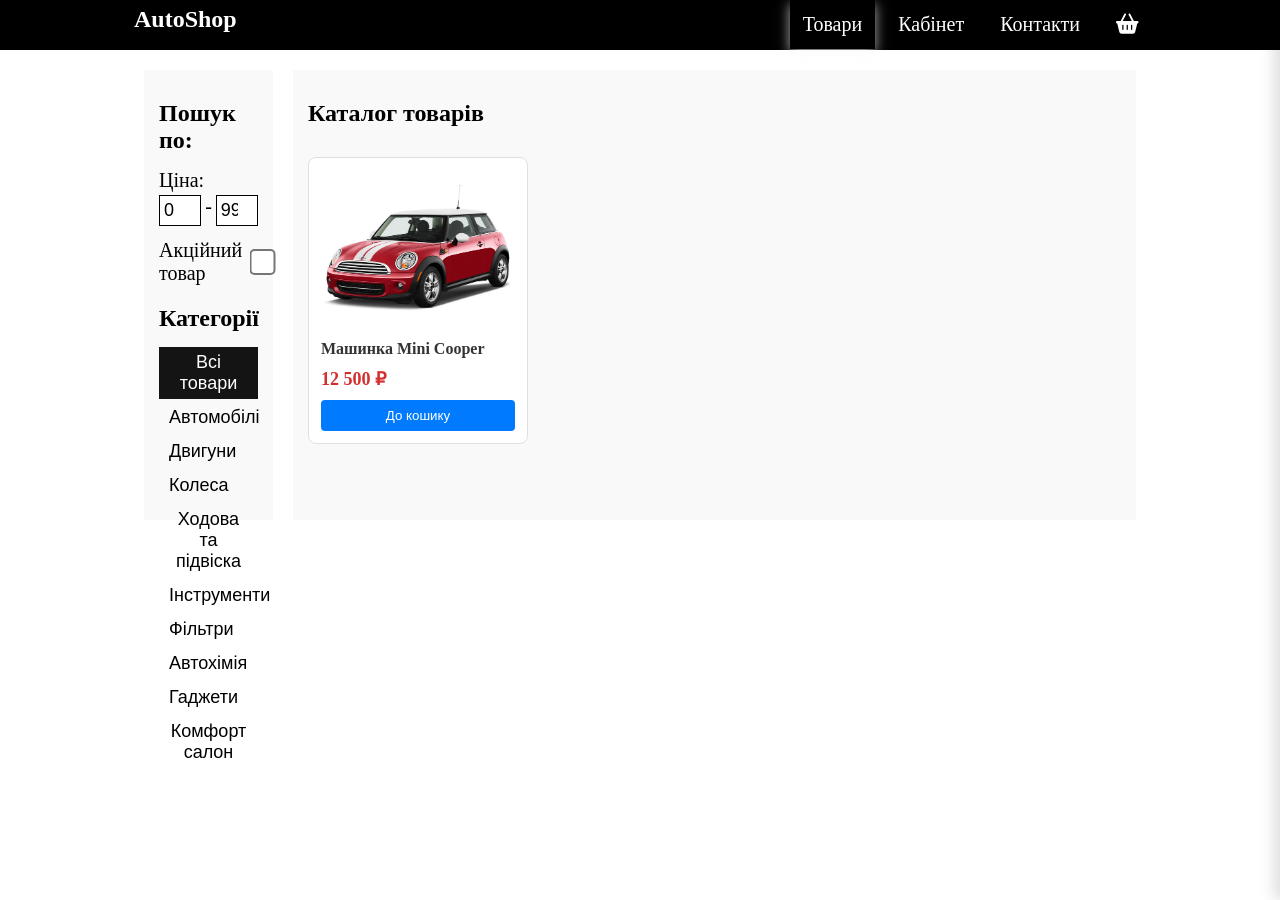
==== src/client/index.html @ 82f72af3 "feat(client): Доробив кошик, реалізував додавання та видалення товарів з кошику." ====
<!DOCTYPE html>
<html lang="ru">
<head>
    <meta charset="UTF-8">
    <meta name="viewport" content="width=device-width, initial-scale=1.0">
    <title>AutoShop</title>
    <link rel="stylesheet" href="https://cdnjs.cloudflare.com/ajax/libs/font-awesome/6.5.1/css/all.min.css">
    <link rel="stylesheet" href="style.css">
</head>
<body>

    <header>
        <nav>
            <div class="logo">
                <h1>AutoShop</h1>
            </div>
            <div class="info">
                <ul>
                    <li class="active-info"><a href="#">Товари</a></li>
                    <li><a href="#">Кабінет</a></li>
                    <li><a href="#">Контакти</a></li>
                    <li><a href="#" class="cart-link"><i class="fa-solid fa-basket-shopping"></i></a></li>
                </ul>
            </div>
        </nav>
    </header>

    <main>
        <div class="cart-overlay"></div>

        <div id="cart-sidebar" class="cart-sidebar">
            <div class="cart-header">
                <h2>Кошик</h2>
                <button id="close-cart-btn" class="close-btn">&times;</button>
            </div>
            
            <div class="cart-content">
                <p>Ваш кошик порожній.</p>
            </div>
            
            <div class="cart-footer">
                <button class="checkout-btn">Оформити замовлення</button>
            </div>
        </div>

        <section class = "main-catalog">
            <div class="filter">
                <h2>Пошук по:</h2>
                <div class = "search-for">
                    <p>Ціна:</p>
                    <div class="serch-cost">
                        <input id="min-cost" type="number" value="0">
                        <p>-</p>
                        <input id="max-cost" type="number" value="99999">
                    </div>
                    <div class="search-promotions">
                        <p>Акційний товар</p>
                        <input type="checkbox" id="promotions">
                    </div>
                </div>
                <h2>Категорії</h2>
                <div class = "category">
                    <button class="category-btn active-category" data-category="all">Всі товари</button>
                    <button class="category-btn" data-category="cars">Автомобілі</button>
                    <button class="category-btn" data-category="engines">Двигуни</button>
                    <button class="category-btn" data-category="wheels">Колеса</button>
                    <button class="category-btn" data-category="chassis">Ходова та підвіска</button>
                    <button class="category-btn" data-category="tools">Інструменти</button>
                    <button class="category-btn" data-category="filters">Фільтри</button>
                    <button class="category-btn" data-category="automotive-chemicals">Автохімія</button>
                    <button class="category-btn" data-category="gadgets">Гаджети</button>
                    <button class="category-btn" data-category="comfort-interior">Комфорт салон</button>
                </div>
            </div>
            <div class="catalog">
                <h2>Каталог товарів</h2>
                <div class="items">
                    <div class="card-item" data-id="1">
                        <img src="test.jpg" alt="Товар" class="card-image">
                        <h3 class="card-title">Машинка Mini Cooper</h3>
                        <div class="card-price">12 500 ₽</div>
                        <button class="card-button">До кошику</button>
                    </div>
                </div>
            </div>
        </section>
    </main>

    <footer>
    </footer>

    <script src="script.js"></script>
</body>
</html>
---- src/client/style.css ----
body {
    margin: 0;
    padding: 0;
}

header {
    background: #000;
    margin: 0px;
    padding: 0px;
    width: 100%;
    height: 50px;
    display: flex;
    justify-content: center;
}

main{
    margin: 20px;
}

nav{
    margin: 0 10%;
    width: 100%;
    display: flex;
    justify-content: space-between;
}

nav ul{
    list-style: none;
    display: flex;
    gap: 10px;
    justify-content: center;
    font-size: 20px;
    margin: 0px;
    padding: 0px;
}

nav ul li{
    display: block;
    padding: 13px;
}

nav ul li a{
    text-decoration: none;
    color: white;
}

.active-info{
    box-shadow: 0 4px 12px rgba(250, 250, 250, 0.7); 
}

nav ul li:hover{
    box-shadow: 0 -5px 12px rgba(250, 248, 248, 0.3); 
}

.main-catalog {
    display: flex;
    margin: 0 10%;
    gap: 20px;
}

.filter {
    background-color: #f9f9f9;
    width: 13%;
    padding: 15px;
    box-sizing: border-box;
    max-height: 450px;
}

.items {
    width: 100%;
    display: flex;
    flex-wrap: wrap;
    gap: 20px;
}

.catalog{
    display: flex;
    flex-direction: column;
    width: 87%;
    background-color: #f9f9f9;
    padding: 15px;
    box-sizing: border-box;
    gap: 15px;

}

.card-item {
    width: 220px;
    background: #fff;
    border: 1px solid #e0e0e0;
    padding: 12px;
    box-sizing: border-box;
    transition: box-shadow 0.2s;
    position: relative;
    border-radius: 8px;
    display: flex;
    flex-direction: column;
    gap: 10px;
}

.card-item:hover {
    box-shadow: 0 4px 12px rgba(0, 0, 0, 0.1); 
}

.card-image {
    width: 100%;
    height: 160px;
    object-fit: cover;
    border-radius: 4px;
}

.card-title {
    font-size: 16px;
    margin: 0;
    color: #333;
}

.card-price {
    font-size: 18px;
    font-weight: bold;
    color: #d32f2f;
}

.card-button {
    background-color: #007bff;
    color: white;
    border: none;
    padding: 8px 12px;
    border-radius: 4px;
    cursor: pointer;
    transition: background-color 0.2s;
}

.card-button:hover {
    background-color: #0056b3;
}

.catalog-item h2{
    display: block;
}

.category {
    width: 100%;
    font-size: 20px;
    display: flex;
    flex-direction: column;
    gap: 3px;
}

h2 {
    margin: 15px 0px;
}

.logo h1 {
    color: white;
    margin: 0;
    display: block;
    padding: 6px;
}

.fa-cart-shopping{
    color: white;
}

.category-btn {
    border: none;
    background-color: transparent;
    font-size: 18px;
    display: flex;
    padding: 5px 10px;
    cursor: pointer;
}

.active-category {
    background-color: rgb(20, 20, 20);
    color: white;
}

.category-btn:hover {
    box-shadow: 0 4px 12px rgba(0, 0, 0, 0.1);
    background-color: rgba(0, 0, 0, 0.1);
}

.search-for {
    width: 100%;
    font-size: 20px;
    display: flex;
    flex-direction: column;
    gap: 3px;
}

.search-for p{
    margin: 0;
}

.serch-cost {
    width: 100%;
    display: flex;
    gap: 4px;
}

.serch-cost input{
    font-size: 18px;
    width: 45%;
    border: black solid 1px;
    padding: 4px;
}

.search-promotions{
    width: 100%;
    display: flex;
    gap: 4px;
    margin: 5px;
    margin-top: 10px;
    margin-left: 0px;
}

.search-promotions input{
    transform: scale(2);
    margin-left: 10px;
}

.cart-sidebar {
    position: fixed;
    top: 0;
    right: 0;
    width: 350px;
    max-width: 100%;
    height: 100vh;
    background: rgba(255, 255, 255, 0.85); 
    backdrop-filter: blur(12px); 
    -webkit-backdrop-filter: blur(12px); 
    box-shadow: -5px 0 15px rgba(0, 0, 0, 0.15);
    z-index: 1000;
    
    transform: translateX(100%);
    transition: transform 0.3s ease-in-out;
    
    display: flex;
    flex-direction: column;
}

.cart-sidebar.open {
    transform: translateX(0);
}

.cart-overlay {
    position: fixed;
    top: 0;
    left: 0;
    width: 100%;
    height: 100%;
    background-color: rgba(0, 0, 0, 0.5);
    z-index: 999;
    
    opacity: 0;
    visibility: hidden;
    transition: opacity 0.3s ease, visibility 0.3s ease;
}

.cart-overlay.show {
    opacity: 1;
    visibility: visible;
}

.cart-header {
    display: flex;
    justify-content: space-between;
    align-items: center;
    padding: 15px;
    background-color: #111; 
    color: #fff;
}

.close-btn {
    background: none;
    border: none;
    color: #fff;
    font-size: 28px;
    cursor: pointer;
    transition: color 0.2s;
}

.close-btn:hover {
    color: #ccc;
}

.cart-content {
    padding: 20px;
    flex-grow: 1;
    overflow-y: auto;
    display: flex;
    flex-direction: column;
    gap: 10px;
}

.cart-footer {
    padding: 20px;
    border-top: 1px solid rgba(0, 0, 0, 0.1);
}

.checkout-btn {
    width: 100%;
    padding: 12px;
    background-color: #111;
    color: white;
    border: none;
    cursor: pointer;
    font-size: 16px;
    border-radius: 4px;
    transition: background-color 0.2s;
}

.checkout-btn:hover {
    background-color: #333;
}

.cart-product {
    display: flex;
    align-items: center; 
    gap: 15px; 
    padding: 12px;
    margin-bottom: 15px; 
    background-color: #f8f9fa; 
    border-radius: 8px; 
    border: 1px solid #eee;
}

.cart-product img{
    width: 100px;
    height: 100%;
    background-color: white;
}

.product_info {
    display: flex;
    flex-direction: column;
}

.product_info h3 {
    margin: 0 3px;
}

.product_price {
    margin: 3px 3px;
    font-size: 18px;
}

.back-button {
    background-color: #b30000;
    color: #fff;
    border: none;
    padding: 6px 10px;
    border-radius: 4px;
    cursor: pointer;
    font-size: 12px;
    transition: background-color 0.2s;
}

.back-button:hover {
    background-color: #750000;
}
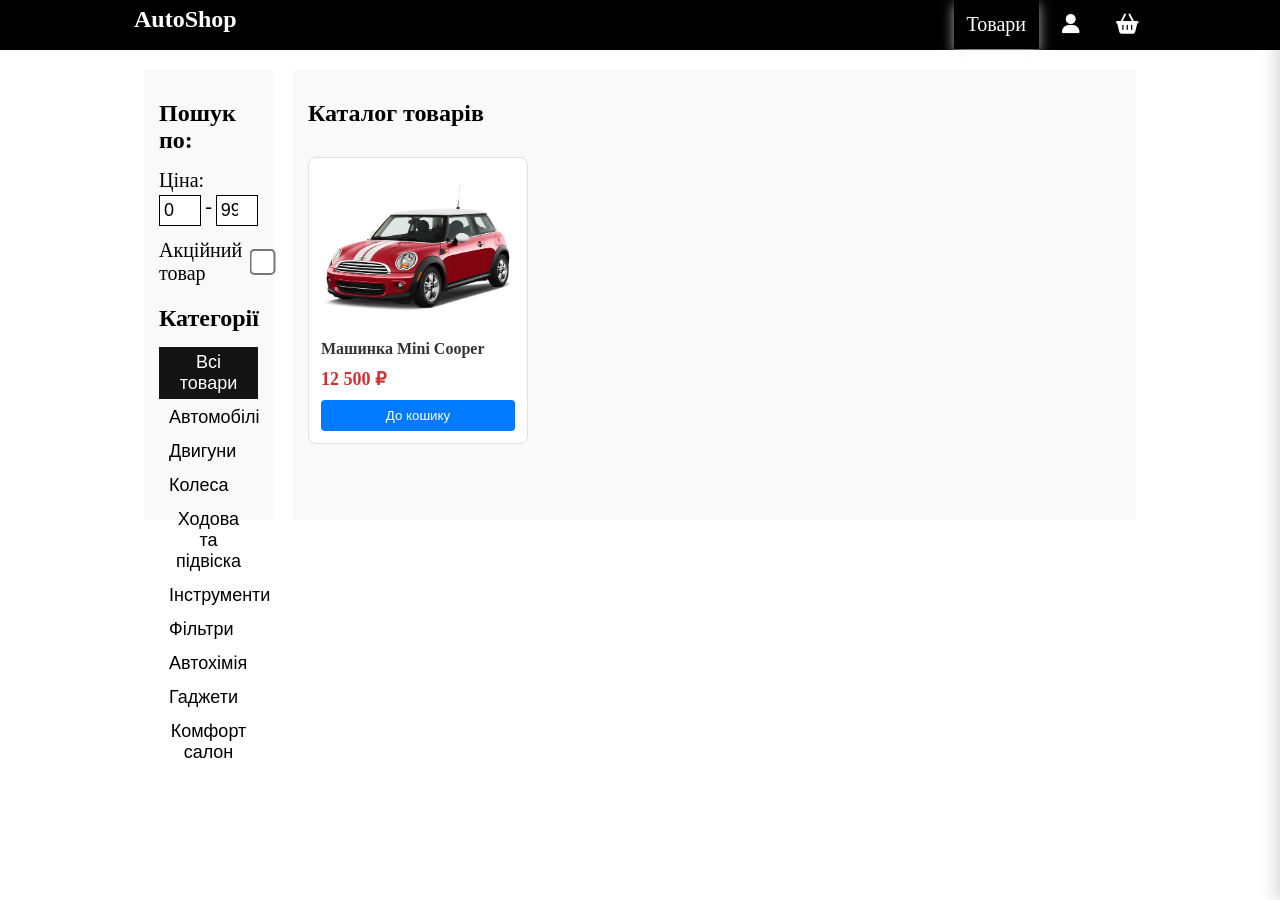
==== commit 6a34ec19: "feat(client.login): Створив панель для авторизації користувача на сайті" ====
--- a/src/client/index.html
+++ b/src/client/index.html
@@ -17,8 +17,7 @@
             <div class="info">
                 <ul>
                     <li class="active-info"><a href="#">Товари</a></li>
-                    <li><a href="#">Кабінет</a></li>
-                    <li><a href="#">Контакти</a></li>
+                    <li><a href="#" class="user-link"><i class="fa-solid fa-user"></i></a></li>
                     <li><a href="#" class="cart-link"><i class="fa-solid fa-basket-shopping"></i></a></li>
                 </ul>
             </div>
@@ -28,6 +27,34 @@
     <main>
         <div class="cart-overlay"></div>
 
+        <div class="cart-login">
+            <div class="title-login">
+                <h2>Вхід до акаунту</h2>
+                <button class="close-btn-login">&times;</button>
+            </div>
+            <div class ="input-login">
+                <div class="login-conteiner">
+                    <i class="fa-solid fa-user login-icon"></i>
+                    <div class="login-input">
+                        <label>Логін</label>
+                        <input class="login" type="text">
+                    </div>
+                </div>
+                <div class="login-conteiner">
+                    <i class="fa-solid fa-lock login-icon"></i>
+                    <div class="login-input">
+                        <label>Пароль</label>
+                        <input class="password" type="password">
+                    </div>
+                    <button class="eye close"><i class="fa-solid fa-eye-slash close-eye"></i><i class="fa-solid fa-eye open-eye"></i></button>
+                </div>
+            </div>
+            <div class ="login-button">
+                <button class="login-but">Увійти </button>
+                <button class="register-but">Реєстрація</button>
+            </div>
+        </div>
+        
         <div id="cart-sidebar" class="cart-sidebar">
             <div class="cart-header">
                 <h2>Кошик</h2>
--- a/src/client/style.css
+++ b/src/client/style.css
@@ -359,4 +359,174 @@
 
 .back-button:hover {
     background-color: #750000;
+}
+
+.cart-login {
+    position: fixed;
+    width: 400px;
+    max-width: 100%;
+    height: 340px;
+    max-height: 100%;
+    background: rgba(255, 255, 255, 0.85); 
+    backdrop-filter: blur(12px); 
+    -webkit-backdrop-filter: blur(12px); 
+    box-shadow: -5px 0 15px rgba(0, 0, 0, 0.15);
+    z-index: 1000;
+    border-radius: 20px;
+    
+    top: 50%;
+    left: 50%;
+    transform: translate(-50%, -50%);
+    display: none;
+    flex-direction: column;
+    align-items: center;
+    border: black solid 1px;
+
+}
+
+.input-login {
+    display: flex;
+    flex-direction: column;
+    padding: 10px;
+    margin: 5px;
+    gap: 10px;
+    max-width: 200px;
+    width: 100%;
+    align-items: center;
+}
+
+.input-login input {
+    width: 100%;
+    border-radius: 10px;
+    border: black solid 1px;
+    font-size: 20px;
+    padding: 5px;
+}
+
+.input-login p{
+    margin: 0;
+    font-size: 20px;
+}
+
+.login-button{
+    display: flex;
+    flex-direction: column;
+    gap: 10px;
+    max-width: 200px;
+    width: 100%;
+    align-items: center;
+}
+
+
+
+.login-input label {
+    font-size: 14px;
+    color: #88929b; 
+    margin-bottom: 2px;
+}
+
+.login-icon {
+    font-size: 22px;
+    color: #6c757d; 
+    margin-right: 10px; 
+}
+
+.login-input input {
+    border: none; 
+    background: transparent; 
+    outline: none; 
+    font-size: 20px;
+    color: #333; 
+    padding: 0;
+}
+
+.login-conteiner {
+    display: flex;
+    align-items: center; 
+    background-color: #eef2f5; 
+    border-radius: 8px; 
+    padding: 8px 15px; 
+    width: 280px; 
+    border-bottom: 2px solid transparent;
+    transition: all 0.3s ease;
+}
+
+.login-conteiner:focus-within {
+    border-bottom: 2px solid #1f82b7;
+    border-bottom-left-radius: 4px;
+    border-bottom-right-radius: 4px;
+}
+
+.eye{
+    width: 30px;
+    height: 30px;
+    font-size: 20px;
+    background-color: transparent;
+    border: none;
+    cursor: pointer;
+}
+
+.login-but {
+    width: 80%;
+    font-size: 20px;
+    border-radius: 20px;
+    border: black solid 1px;
+    background-color: #007bff;
+    padding: 5px;
+    cursor: pointer;
+
+    transition: background-color 0.4s;
+}
+
+.login-but:hover {
+    background-color: #004c9c;
+
+}
+
+.register-but {
+    width: 80%;
+    font-size: 20px;
+    border-radius: 20px;
+    border: #0056b3 solid 1px;
+    background-color: transparent;
+    padding: 5px;
+    cursor: pointer;
+    color:  #0056b3;
+
+    transition: background-color 0.4s;
+}
+
+.register-but:hover {
+    border: black solid 1px;
+    background-color: #007bff;
+    color: black;
+
+}
+
+.open-eye {
+    display: none;
+}
+
+.title-login {
+    display: flex;
+    justify-content: space-around;
+    width: 100%;
+    margin: 10px;
+}
+
+.close-btn-login{
+    background: none;
+    border: none;
+    color: #000000;
+    font-size: 28px;
+    cursor: pointer;
+    transition: color 0.2s;
+}
+
+.close-btn-login:hover{
+    color: #696969;
+}
+
+.cart-login.open {
+    display: flex;
 }
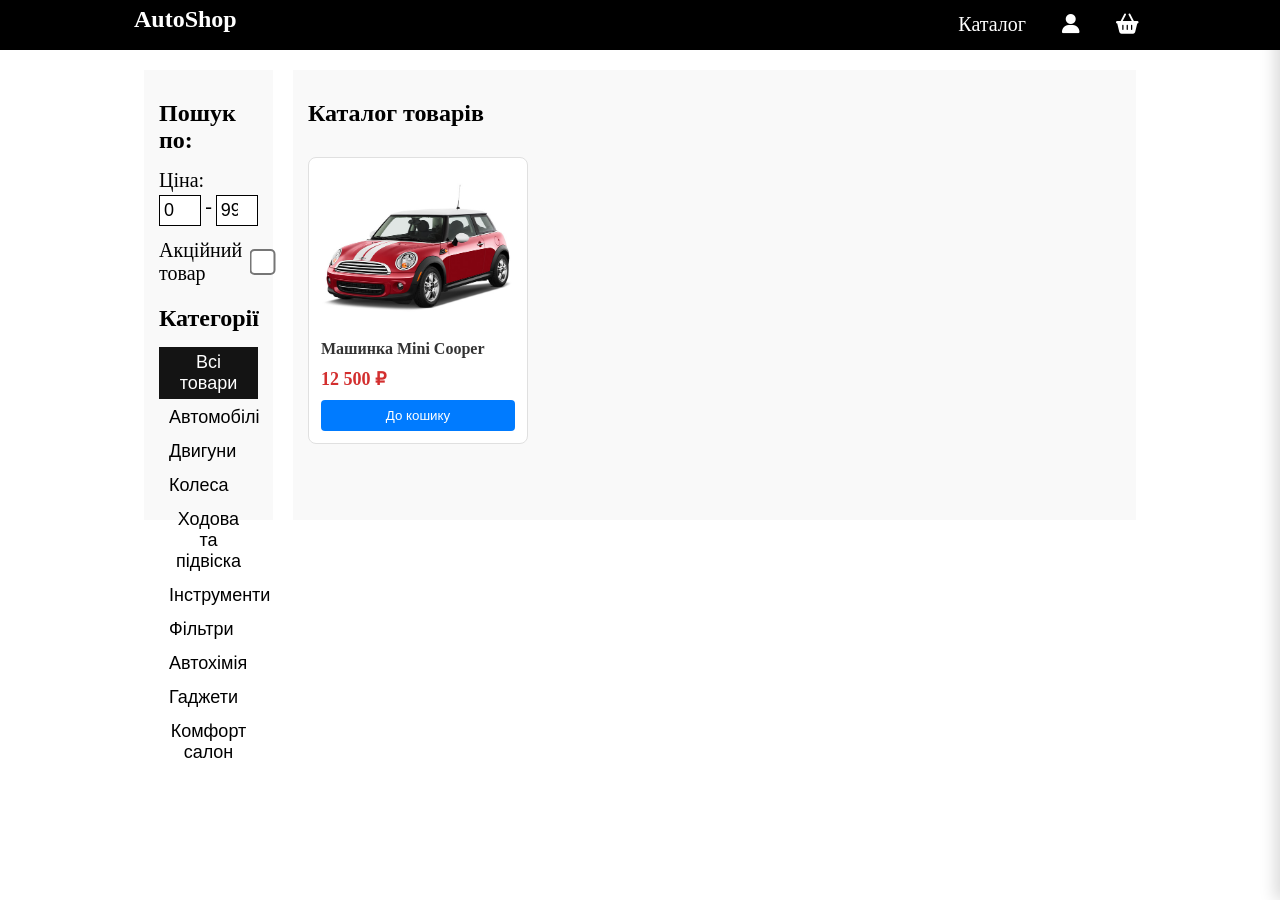
==== commit 3c07cd89: "feat(server.login): Створив вікно для реєстрації та перемикач між вікнами для входу та раєстрації" ====
--- a/src/client/index.html
+++ b/src/client/index.html
@@ -16,7 +16,7 @@
             </div>
             <div class="info">
                 <ul>
-                    <li class="active-info"><a href="#">Товари</a></li>
+                    <li><a href="#">Каталог</a></li>
                     <li><a href="#" class="user-link"><i class="fa-solid fa-user"></i></a></li>
                     <li><a href="#" class="cart-link"><i class="fa-solid fa-basket-shopping"></i></a></li>
                 </ul>
@@ -28,30 +28,65 @@
         <div class="cart-overlay"></div>
 
         <div class="cart-login">
-            <div class="title-login">
-                <h2>Вхід до акаунту</h2>
-                <button class="close-btn-login">&times;</button>
-            </div>
-            <div class ="input-login">
-                <div class="login-conteiner">
-                    <i class="fa-solid fa-user login-icon"></i>
-                    <div class="login-input">
-                        <label>Логін</label>
-                        <input class="login" type="text">
+            <div class="login-window">
+                <div class="title-login">
+                    <h2>Вхід до акаунту</h2>
+                    <button class="close-btn-login">&times;</button>
+                </div>
+                <div class ="input-login">
+                    <div class="login-conteiner">
+                        <i class="fa-solid fa-user login-icon"></i>
+                        <div class="login-input">
+                            <label>Логін</label>
+                            <input class="login" type="text">
+                        </div>
+                    </div>
+                    <div class="login-conteiner">
+                        <i class="fa-solid fa-lock login-icon"></i>
+                        <div class="login-input">
+                            <label>Пароль</label>
+                            <input class="password" type="password">
+                        </div>
+                        <button class="eye close"><i class="fa-solid fa-eye-slash close-eye"></i><i class="fa-solid fa-eye open-eye"></i></button>
                     </div>
                 </div>
-                <div class="login-conteiner">
-                    <i class="fa-solid fa-lock login-icon"></i>
-                    <div class="login-input">
-                        <label>Пароль</label>
-                        <input class="password" type="password">
-                    </div>
-                    <button class="eye close"><i class="fa-solid fa-eye-slash close-eye"></i><i class="fa-solid fa-eye open-eye"></i></button>
+                <div class ="login-button">
+                    <button class="login-but">Увійти </button>
+                    <button class="register-but">Реєстрація</button>
                 </div>
             </div>
-            <div class ="login-button">
-                <button class="login-but">Увійти </button>
-                <button class="register-but">Реєстрація</button>
+
+            <div class="register-window">
+                <div class="title-login">
+                    <h2>Реєстрація</h2>
+                    <button class="close-btn-register">&times;</button>
+                </div>
+                <div class ="input-login">
+                    <div class="login-conteiner">
+                        <i class="fa-solid fa-user login-icon"></i>
+                        <div class="login-input">
+                            <label>Логін</label>
+                            <input class="new-login" type="text">
+                        </div>
+                    </div>
+                    <div class="login-conteiner">
+                        <i class="fa-solid fa-lock login-icon"></i>
+                        <div class="login-input">
+                            <label>Пароль</label>
+                            <input class="new-password" type="password">
+                        </div>
+                    </div>
+                    <div class="login-conteiner">
+                        <i class="fa-solid fa-lock login-icon"></i>
+                        <div class="login-input">
+                            <label>Повторіть пароль</label>
+                            <input class="new-password-two" type="password">
+                        </div>
+                    </div>
+                </div>
+                <div class ="login-button">
+                    <button class="register-but-next">Продовжити</button>
+                </div>
             </div>
         </div>
         
@@ -116,6 +151,8 @@
     <footer>
     </footer>
 
-    <script src="script.js"></script>
+    <script src="scripts/ui.js"></script>
+    <script src="scripts/products.js"></script>
+    <script src="scripts/basket.js"></script>
 </body>
 </html>
--- a/src/client/style.css
+++ b/src/client/style.css
@@ -42,10 +42,6 @@
 nav ul li a{
     text-decoration: none;
     color: white;
-}
-
-.active-info{
-    box-shadow: 0 4px 12px rgba(250, 250, 250, 0.7); 
 }
 
 nav ul li:hover{
@@ -529,4 +525,41 @@
 
 .cart-login.open {
     display: flex;
+}
+
+.register-but-next {
+    width: 80%;
+    font-size: 20px;
+    border-radius: 20px;
+    border: #0056b3 solid 1px;
+    background-color: transparent;
+    padding: 5px;
+    cursor: pointer;
+    color:  #0056b3;
+
+    transition: background-color 0.4s;
+}
+
+.register-but-next:hover {
+    border: black solid 1px;
+    background-color: #007bff;
+    color: black;
+
+}
+
+.register-window {
+    display: none;
+}
+
+.close-btn-register {
+    background: none;
+    border: none;
+    color: #000000;
+    font-size: 28px;
+    cursor: pointer;
+    transition: color 0.2s;
+}
+
+.close-btn-register:hover{
+    color: #696969;
 }
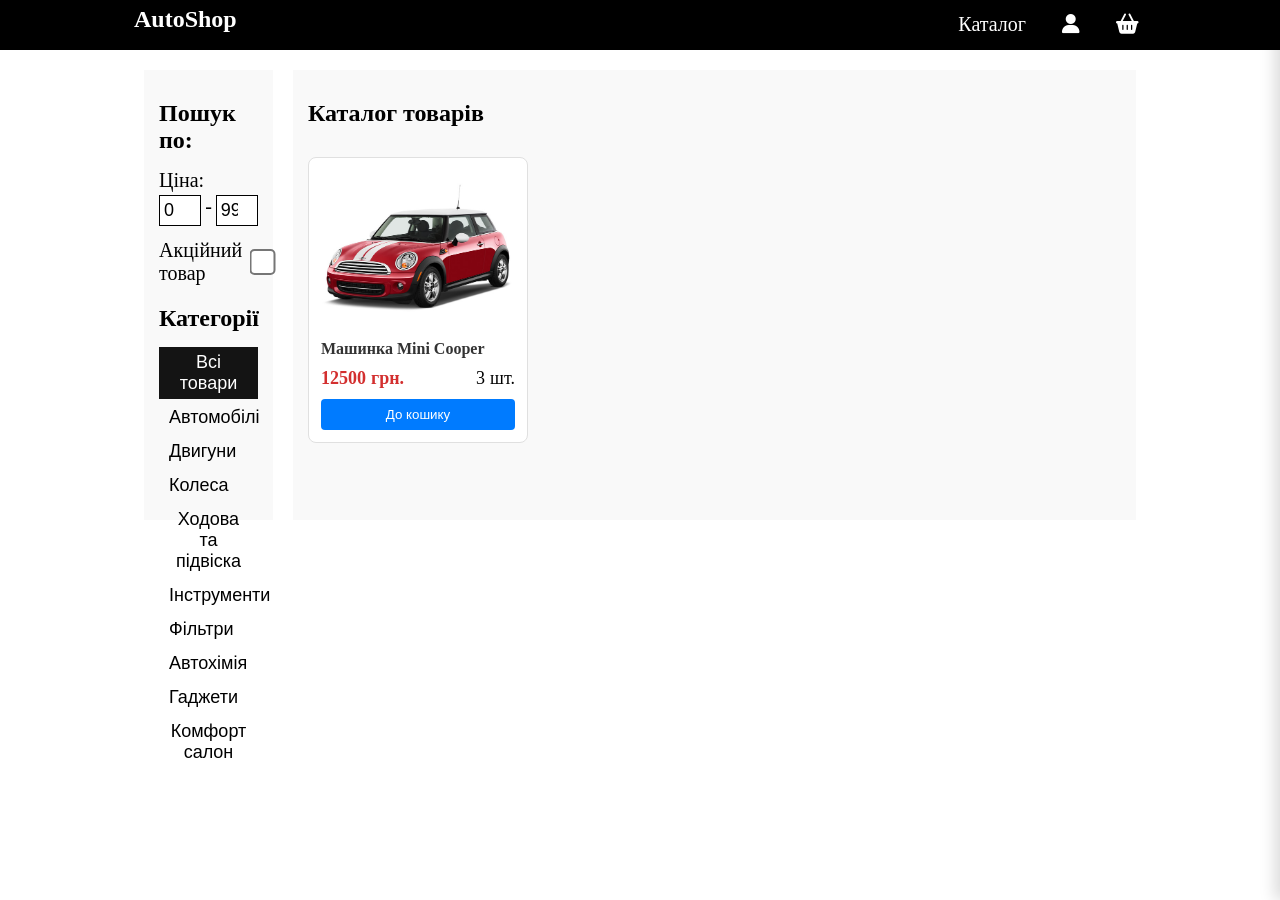
==== commit 3eb80d1c: "feat(server): В каталозі товарів додав можливість побачити кількість товару, а також реалізував дода" ====
--- a/src/client/index.html
+++ b/src/client/index.html
@@ -140,7 +140,10 @@
                     <div class="card-item" data-id="1">
                         <img src="test.jpg" alt="Товар" class="card-image">
                         <h3 class="card-title">Машинка Mini Cooper</h3>
-                        <div class="card-price">12 500 ₽</div>
+                        <div class="card-price-count">
+                            <div class="card-price"><p>12500</p> грн.</div>
+                            <div class="card-count"><p>3</p> шт.</div>
+                        </div>
                         <button class="card-button">До кошику</button>
                     </div>
                 </div>
@@ -151,6 +154,7 @@
     <footer>
     </footer>
 
+    <script src="scripts/auth.js"></script>
     <script src="scripts/ui.js"></script>
     <script src="scripts/products.js"></script>
     <script src="scripts/basket.js"></script>
--- a/src/client/style.css
+++ b/src/client/style.css
@@ -115,6 +115,15 @@
     font-size: 18px;
     font-weight: bold;
     color: #d32f2f;
+}
+
+.card-price-count {
+    display: flex;
+    justify-content: space-between;
+}
+
+.card-count{
+    font-size: 18px;
 }
 
 .card-button {
@@ -562,4 +571,26 @@
 
 .close-btn-register:hover{
     color: #696969;
+}
+
+.card-price{
+    display: flex;
+    gap: 5px
+}
+
+.card-count{
+    display: flex;
+    gap: 5px
+}
+
+.card-price p{
+    margin: 0;
+    display: flex;
+    flex-direction:row;
+}
+
+.card-count p{
+    margin: 0;
+    display: flex;
+    flex-direction:row;
 }
